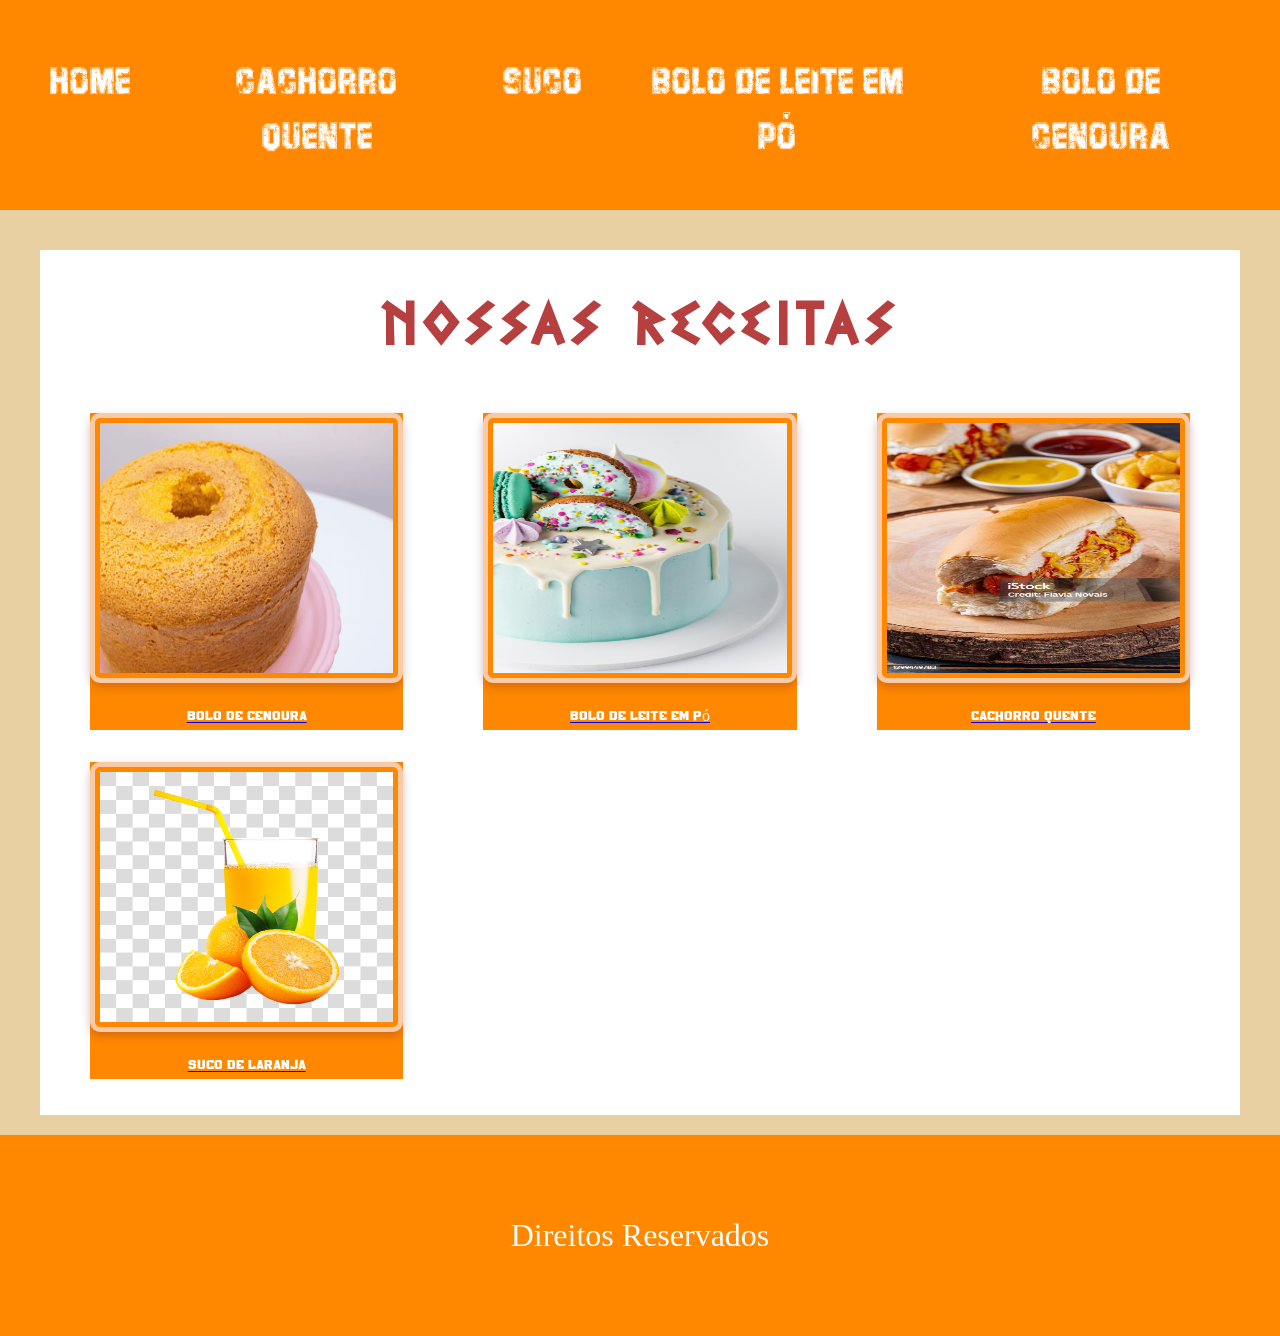
==== HTML/index.html @ 4d305e07 "dia 16/11/26" ====
<!DOCTYPE html>
<html lang="pt-BR">

<head>
    <meta charset="UTF-8">
    <meta name="viewport" content="width=device-width, initial-scale=1.0">
    <title>Lanches Rápidos</title>
    <link rel="stylesheet" href="css/style.css">
</head>
<header>
   <nav>
        <ul>
            <li><a href="index.html">Home</a></li>
            <li><a href="receita_cachorro_quente.html">Cachorro Quente</a></li>
            <li><a href="receita_suco.html">Suco</a></li>
            <li><a href="receita_bolo_ninho.html">Bolo de Leite em Pó</a></li>
            <li><a href="receita_bolo_cenoura_video.html">Bolo de Cenoura</a></li>
        </ul>
    </nav>

</header>
<main>

    <body>
        <h1>Nossas Receitas</h1>

        <section id="receitas">
            <figure>
             <a href="receita_bolo_cenoura_video.html">  
            <img src="img/bolo_cenoura.png" alt="Cenoura">
            <figcaption>Bolo de Cenoura</figcaption>
            </a> 
            </figure>

            <figure>
            <a href="receita_bolo_ninho.html">  
            <img src="img/cake_milk.jpg" alt="Leite em Pó">
            <figcaption>Bolo de Leite em Pó</figcaption>
            </a> 
            </figure>

        
            <figure>
             <a href="receita_cachorro_quente.html">  
            <img src="img/hotdog.jpg" alt="Cachorro Quente">
            <figcaption>Cachorro Quente</figcaption>
            </a> 
            </figure>

            
            <figure>
             <a href="receita_suco.html">  
            <img src="img/suco.jpg" alt="Suco">
            <figcaption>Suco de Laranja</figcaption>
            </a> 
            </figure>

        </section>
        

</main>

<footer>


    <p>Direitos Reservados</p>
</footer>
</body>




</html>
---- HTML/css/style.css ----
* {
     box-sizing: border-box;

 }

 @font-face {
     font-family: 'campus';
     src: url('../../fonts/campus.ttf');
 }

 @font-face {
     font-family: 'golden';
     src: url('../../fonts/golden.ttf');
 }

 @font-face {
     font-family: 'greek';
     src: url('../../fonts/greek.ttf');
 }


 header {
     background: #ff8800;
     padding: 50px;
     text-align: center;
     font-size: 20px;
 }



 nav a {
     text-align: center;
     color: #fff;
     text-decoration: none;
     margin: auto;
     font-weigh: bolder;
     font-family: campus;
 }

 nav ul {
     list-style: none;
     display: flex;
     gap: 50px;
     padding: 0;
     margin: auto;
     text-decoration: none;
     color: #fff;

 }


 main {
     background: #fff;
     width: 1200px;
     margin: auto;
     padding: 0 10px;
     padding-bottom: 20px;
     margin-bottom: 20px;
 }

 body {
     margin: 0;
     background: #e9d0a3;
 }

 footer {
     background: #ff8800;
     padding: 50px;
     text-align: center;
     color: #fff;
     font-size: xx-large;
     gap: 50px;
 }


 h1 {
     color: #b64040;
     text-align: center;
     letter-spacing: 8px;
     font-size: 60px;
     padding-top: 50px;
     font-family: 'greek';

 }

 h2 {
     color: #b64040;
     font-size: 50px;
     text-align: center;
     letter-spacing: 2px;
     font-family: 'golden';


 }

 table {
     width: 80%;
     margin: auto;
     margin-bottom: 20px;

 }

 th,
 td {
     border: 1px solid #25130a
 }

 th {
     background-color: #f8caa5;
     color: aqua;
     text-align: center;
 }

 img,
 iframe {
     width: 450px;
     height: 320px;
     border: 5px solid #25130a;
     padding: 5px;
     border-radius: 10px;
     border-color: #f8caa5;
     margin: 0 auto;
     display: block;
     margin-bottom: 20px;
     box-shadow: 0 4px 10px #7c23234d;

 }

 /* ol {
            font-family: 'Trebuchet MS', 'Lucida Sans Unicode', 'Lucida Grande', 'Lucida Sans', Arial, sans-serif font-size:xx-large;
            color: #25130a;

        } */

 ul {
     font-size: xx-large;
     color: #25130a;
 }


 /* Css da página index */

 figure {
     background: #ff8800;
     color: white;
     text-align: center;
     font-family: golden;
 }

 figcaption {
     padding: 4px;
     color: white;
 }

 #receitas {
     display: grid;
     grid-template-columns: 1fr 1fr 1fr;
 }

 #receitas img {
     width: 100%;
     height: 270px;
 }

 /* Final do css index */
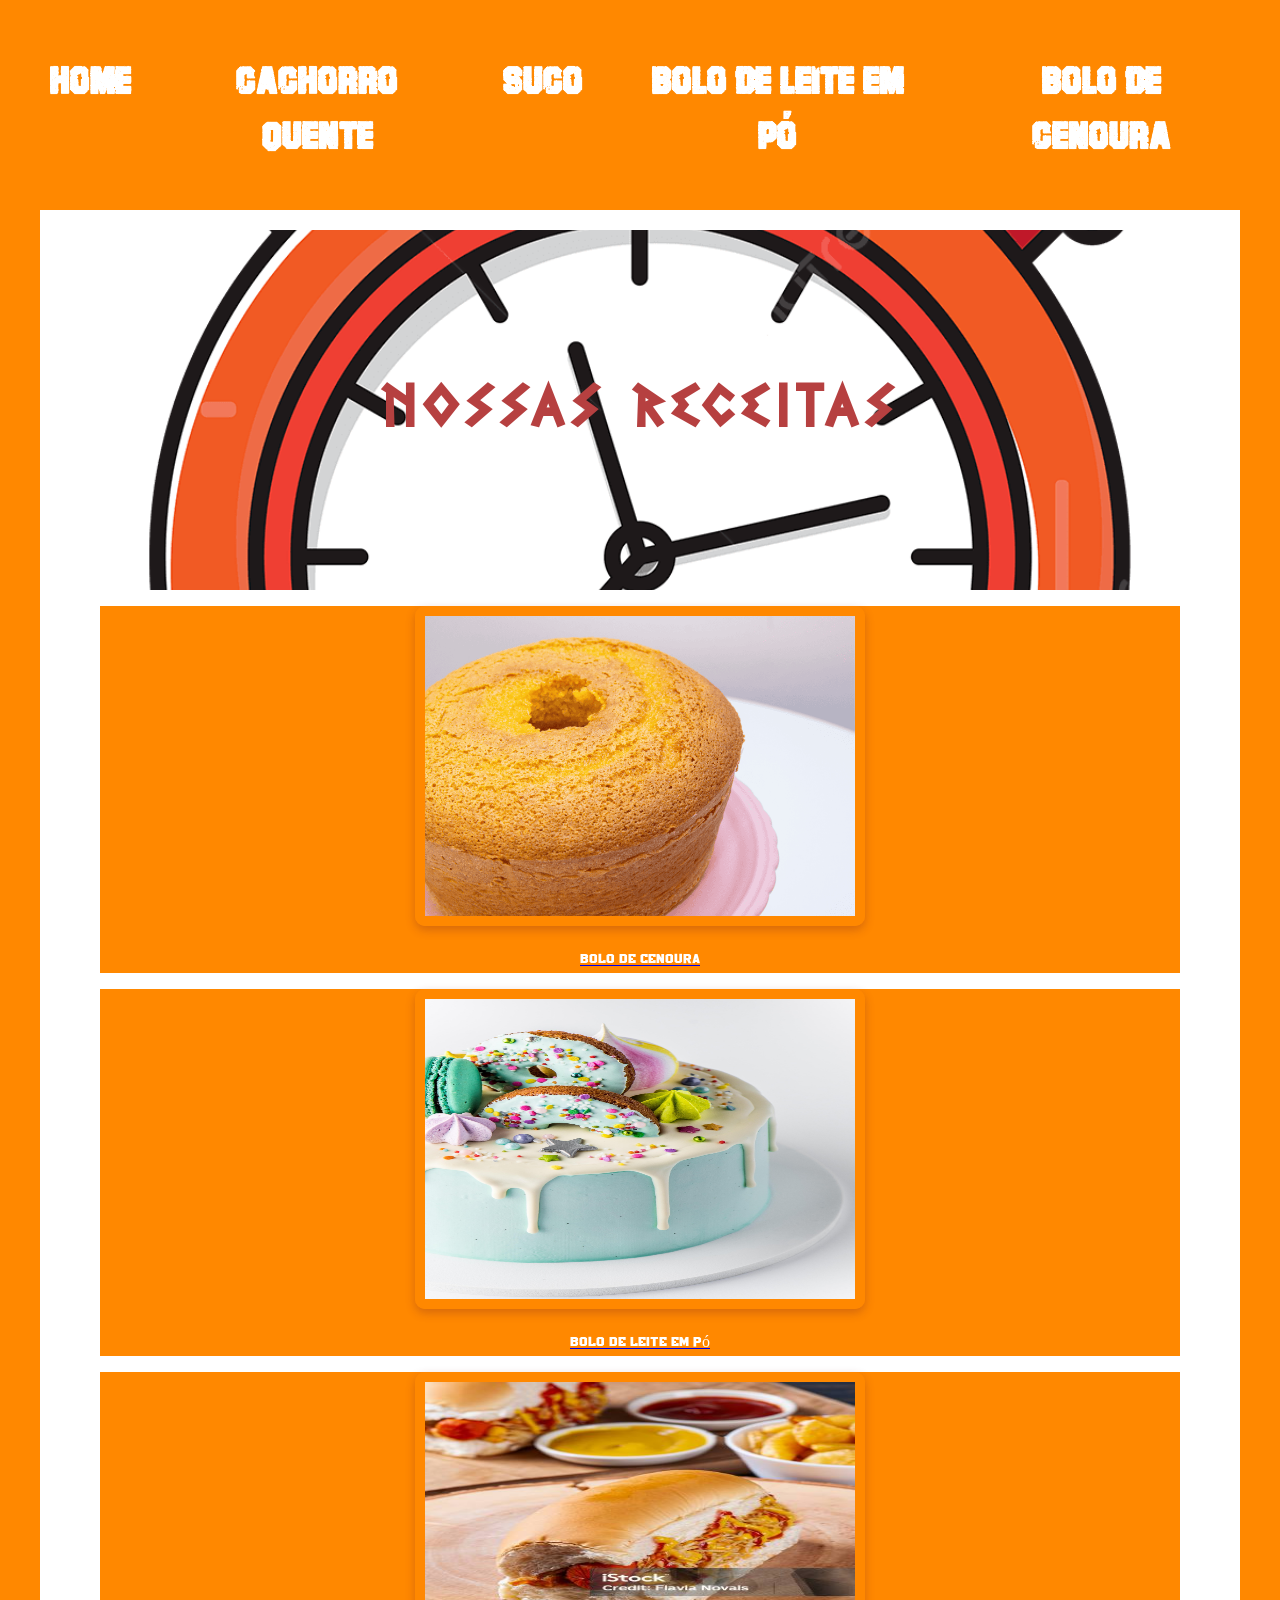
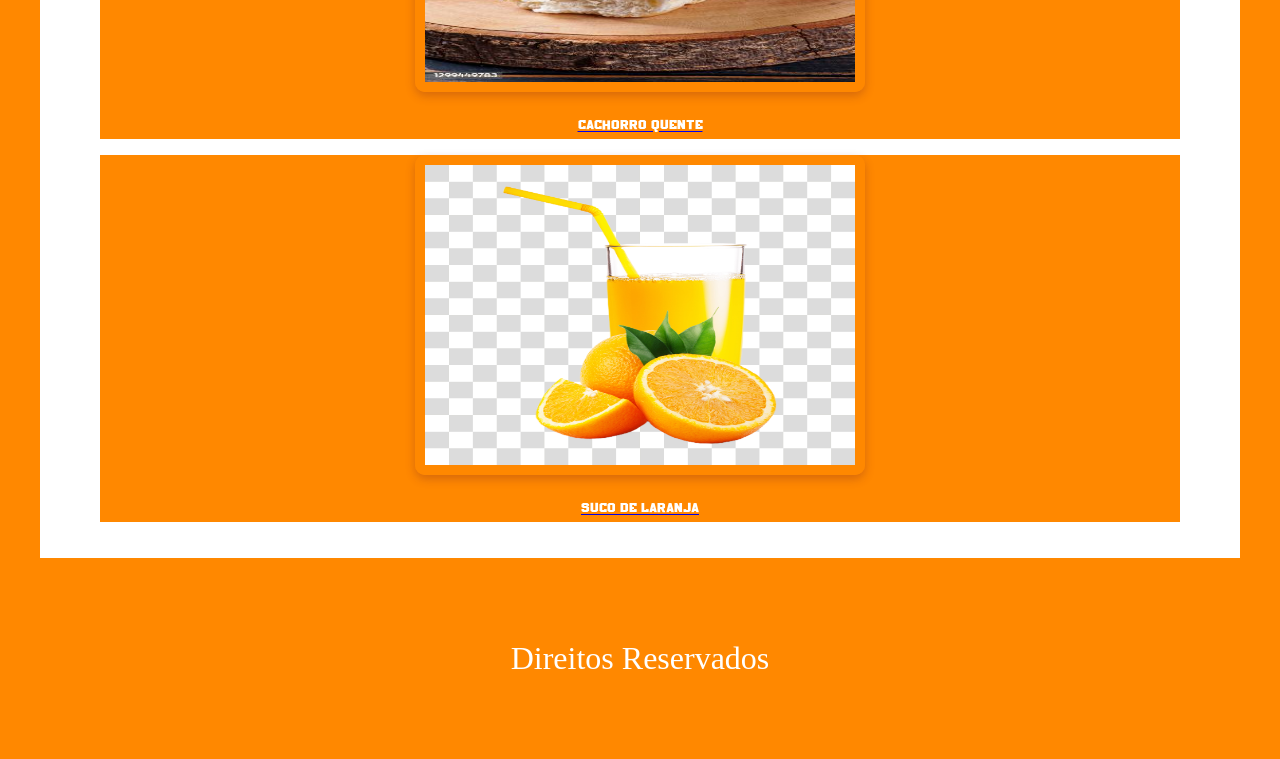
==== commit 3daa280f: "atualizacao dia 27/11" ====
--- a/HTML/index.html
+++ b/HTML/index.html
@@ -6,9 +6,10 @@
     <meta name="viewport" content="width=device-width, initial-scale=1.0">
     <title>Lanches Rápidos</title>
     <link rel="stylesheet" href="css/style.css">
+    <link rel="stylesheet" href="css/index.css">
 </head>
 <header>
-   <nav>
+    <nav>
         <ul>
             <li><a href="index.html">Home</a></li>
             <li><a href="receita_cachorro_quente.html">Cachorro Quente</a></li>
@@ -22,41 +23,42 @@
 <main>
 
     <body>
-        <h1>Nossas Receitas</h1>
-
-        <section id="receitas">
+        <section id="tituloindex">
+            <h1>Nossas Receitas</h1>
+        </section>
+        <section id="catalogoindex">
             <figure>
-             <a href="receita_bolo_cenoura_video.html">  
-            <img src="img/bolo_cenoura.png" alt="Cenoura">
-            <figcaption>Bolo de Cenoura</figcaption>
-            </a> 
+                <a href="receita_bolo_cenoura_video.html">
+                    <img src="img/bolo_cenoura.png" alt="Cenoura">
+                    <figcaption>Bolo de Cenoura</figcaption>
+                </a>
             </figure>
 
             <figure>
-            <a href="receita_bolo_ninho.html">  
-            <img src="img/cake_milk.jpg" alt="Leite em Pó">
-            <figcaption>Bolo de Leite em Pó</figcaption>
-            </a> 
+                <a href="receita_bolo_ninho.html">
+                    <img src="img/cake_milk.jpg" alt="Leite em Pó">
+                    <figcaption>Bolo de Leite em Pó</figcaption>
+                </a>
             </figure>
 
-        
+
             <figure>
-             <a href="receita_cachorro_quente.html">  
-            <img src="img/hotdog.jpg" alt="Cachorro Quente">
-            <figcaption>Cachorro Quente</figcaption>
-            </a> 
+                <a href="receita_cachorro_quente.html">
+                    <img src="img/hotdog.jpg" alt="Cachorro Quente">
+                    <figcaption>Cachorro Quente</figcaption>
+                </a>
             </figure>
 
-            
+
             <figure>
-             <a href="receita_suco.html">  
-            <img src="img/suco.jpg" alt="Suco">
-            <figcaption>Suco de Laranja</figcaption>
-            </a> 
+                <a href="receita_suco.html">
+                    <img src="img/suco.jpg" alt="Suco">
+                    <figcaption>Suco de Laranja</figcaption>
+                </a>
             </figure>
+        </section>
 
-        </section>
-        
+
 
 </main>
 
--- a/HTML/css/style.css
+++ b/HTML/css/style.css
@@ -1,3 +1,8 @@
+ :root {
+     --cor-principal: #ff8800;
+
+ }
+
  * {
      box-sizing: border-box;
 
@@ -20,7 +25,8 @@
 
 
  header {
-     background: #ff8800;
+
+     background: var(--cor-principal);
      padding: 50px;
      text-align: center;
      font-size: 20px;
@@ -33,7 +39,7 @@
      color: #fff;
      text-decoration: none;
      margin: auto;
-     font-weigh: bolder;
+     font-weight: bolder;
      font-family: campus;
  }
 
@@ -45,6 +51,7 @@
      margin: auto;
      text-decoration: none;
      color: #fff;
+     justify-content: center;
 
  }
 
@@ -52,19 +59,19 @@
  main {
      background: #fff;
      width: 1200px;
+     padding: 20px 20px 20px 20px;
+     margin-bottom: 20px;
      margin: auto;
-     padding: 0 10px;
-     padding-bottom: 20px;
-     margin-bottom: 20px;
+
  }
 
  body {
      margin: 0;
-     background: #e9d0a3;
+     background: var(--cor-principal);
  }
 
  footer {
-     background: #ff8800;
+     background: var(--cor-principal);
      padding: 50px;
      text-align: center;
      color: #fff;
@@ -80,6 +87,8 @@
      font-size: 60px;
      padding-top: 50px;
      font-family: 'greek';
+     margin-top: 0;
+
 
  }
 
@@ -118,12 +127,33 @@
      border: 5px solid #25130a;
      padding: 5px;
      border-radius: 10px;
-     border-color: #f8caa5;
+     border-color: var(--cor-principal);
      margin: 0 auto;
      display: block;
      margin-bottom: 20px;
      box-shadow: 0 4px 10px #7c23234d;
 
+ }
+
+ #titulocenoura {
+     background-image: url(../img/bolodecenoura.jpg);
+     height: 40vh;
+     margin-bottom: 10=0px;
+     background-repeat: no-repeat;
+     background-size: cover;
+     background-position: center;
+     background-attachment: fixed;
+     display: flex;
+     justify-content: center;
+     align-items: center;
+     width: 100%;
+     border-radius: 10px;
+ }
+
+ #midias{
+    display: flex;
+    flex-direction: row;
+    gap: 10px;
  }
 
  /* ol {
@@ -160,6 +190,7 @@
  #receitas img {
      width: 100%;
      height: 270px;
+     object-fit: cover;
  }
 
  /* Final do css index */
--- a/HTML/css/index.css
+++ b/HTML/css/index.css
@@ -0,0 +1,16 @@
+@import url(style.css);
+
+#tituloindex{
+    background-image: url(../img/clock.png);
+     height: 40vh;
+     margin-bottom: 10=0px;
+     background-repeat: no-repeat;
+     background-size: cover;
+     background-position: center;
+     background-attachment: fixed;
+     display: flex;
+     justify-content: center;
+     align-items: center;
+     width: 100%;
+     border-radius: 10px;
+}
